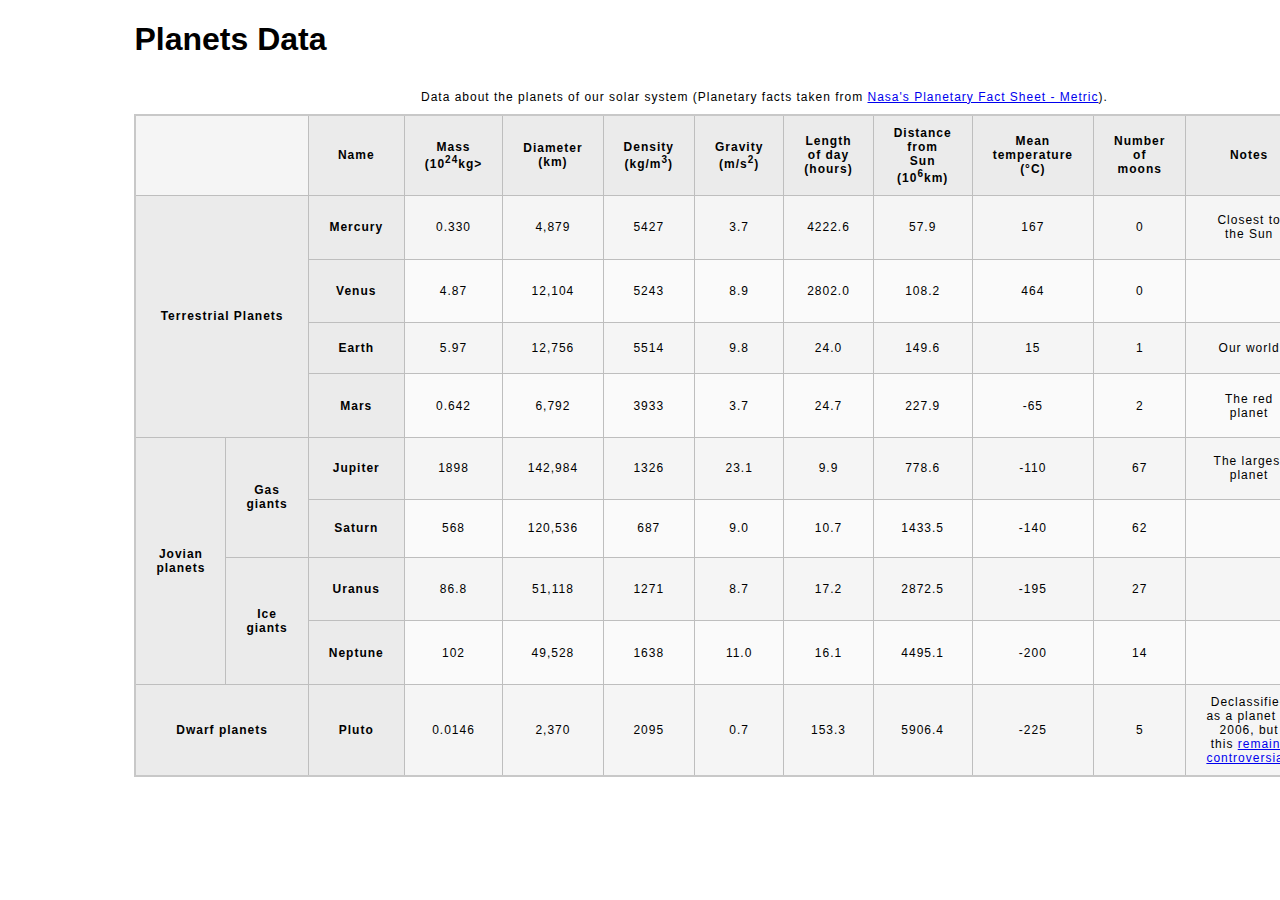
==== planets-table/planets-table/index.html @ 58edf402 "Created a table" ====
<!DOCTYPE html>
<html lang="en">
    <head>
        <meta charset="utf-8">
        <meta name="viewport" content="width=device-width, initial-scale=1.0">
        <meta name="author" content="George Lazar">
        <link href="css/style.css" rel="stylesheet" type="text/css">
    </head>
    <body>

        <!-- Wrap the top-level heading in a header element -->
        <header>
            <h1>Planets Data</h1>
        </header>
        <main>
            <table>
                <caption>
        <!-- Add a main element to contain the table -->
            
            <!-- Add the table element. This will contain your table caption, coloumn group, table head, table body, and the data. -->
                
                <!-- The caption element should be the first child of the table element, and wrap the following text and link.-->
        
                Data about the planets of our solar system (Planetary facts taken from <a href="http://nssdc.gsfc.nasa.gov/planetary/factsheet/">Nasa's Planetary Fact Sheet - Metric</a>).
                </caption>
                <colgroup>
                    <thead>
                        <tr>
                    <td colspan="2" title="Planet Clasification"></td>
                    <th scope="col">Name</th>
                    <th scope="col">Mass (10<sup>24</sup>kg></th>
                    <th scope="col">Diameter (km)</th>
                    <th scope="col">Density (kg/m<sup>3</sup>)</th>
                    <th scope="col">Gravity (m/s<sup>2</sup>)</th>
                    <th scope="col">Length of day (hours)</th>
                    <th scope="col">Distance from Sun (10<sup>6</sup>km)</th>
                    <th scope="col">Mean temperature (°C)</th>
                    <th scope="col">Number of moons</th>
                    <th scope="col">Notes</th>
                    <th scope="col">Image</th>
                   </colgroup>
                </tr>
                       </thead>
                       <tbody>
                           <tr>
                               <th colspan="2" rowspan="4" scope="rowgroup">Terrestrial Planets</th>
                               <th scope="row">Mercury</th>
                               <td>0.330</td>
                               <td>4,879</td>
                               <td>5427</td>
                               <td>3.7</td>
                               <td>4222.6</td>
                               <td>57.9</td>
                               <td>167</td>
                               <td>0</td>
                               <td>Closest to the Sun</td>
                               <td><img src="/planets-table/planets-table/images/mercury.jpg" alt="Venus"></img></td>
                           </tr>
                           <tr>
                               <th scope="row">Venus</th>
                               <td>4.87</td>
                               <td>12,104</td>
                               <td>5243</td>
                               <td>8.9</td>
                               <td>2802.0</td>
                               <td>108.2</td>
                               <td>464</td>
                               <td>0</td>
                               <td></td>
                               <td><img src="/planets-table/planets-table/images/venus.jpg" alt="Venus"></img></td>
                           </tr>
                           <tr>
                               <th scope="row">Earth</th>
                               <td>5.97</td>
                               <td>12,756</td>
                               <td>5514</td>
                               <td>9.8</td>
                               <td>24.0</td>
                               <td>149.6</td>
                               <td>15</td>
                               <td>1</td>
                               <td>Our world</td>
                               <td><img src="/planets-table/planets-table/images/earth.jpg" alt="Earth"></img></td>
                           </tr>
                           <tr>
                               <th scope="row">Mars</th>
                               <td>0.642</td>
                               <td>6,792</td>
                               <td>3933</td>
                               <td>3.7</td>
                               <td>24.7</td>
                               <td>227.9</td>
                               <td>-65</td>
                               <td>2</td>
                               <td>The red planet</td>
                               <td><img src="/planets-table/planets-table/images/mars.jpg" alt="Mars"></img></td>
                           </tr>
                           <tr>
                               <th rowspan="4" scope="rowgroup">Jovian planets</th>
                               <th rowspan="2" scope="rowgroup">Gas giants</th>
                               <th scope="row">Jupiter</th>
                               <td>1898</td>
                               <td>142,984</td>
                               <td>1326</td>
                               <td>23.1</td>
                               <td>9.9</td>
                               <td>778.6</td>
                               <td>-110</td>
                               <td>67</td>
                               <td>The largest planet</td>
                               <td><img src="/planets-table/planets-table/images/jupiter.jpg" alt="Jupiter"></img></td>
                           </tr>
                           <tr>
                               <th scope="row">Saturn</th>
                               <td>568</td>
                               <td>120,536</td>
                               <td>687</td>
                               <td>9.0</td>
                               <td>10.7</td>
                               <td>1433.5</td>
                               <td>-140</td>
                               <td>62</td>
                               <td></td>
                               <td><img src="/planets-table/planets-table/images/saturn.jpg"></img></td>
                           </tr>
                           <tr>
                               <th rowspan="2" scope="rowgroup">Ice giants</th>
                               <th scope="row">Uranus</th>
                               <td>86.8</td>
                               <td>51,118</td>
                               <td>1271</td>
                               <td>8.7</td>
                               <td>17.2</td>
                               <td>2872.5</td>
                               <td>-195</td>
                               <td>27</td>
                               <td></td>
                               <td><img src="/planets-table/planets-table/images/uranus.jpg"></img></td>
                           </tr>
                           <tr>
                               <th scope="row">Neptune</th>
                               <td>102</td>
                               <td>49,528</td>
                               <td>1638</td>
                               <td>11.0</td>
                               <td>16.1</td>
                               <td>4495.1</td>
                               <td>-200</td>
                               <td>14</td>
                               <td></td>
                               <td><img src="/planets-table/planets-table/images/neptune.jpg" alt="Neptune"></img></td>
                           </tr>
                           <tr>
                               <th colspan="2" scope="rowgroup">Dwarf planets</th>
                               <th scope="row">Pluto</th>
                               <td>0.0146</td>
                               <td>2,370</td>
                               <td>2095</td>
                               <td>0.7</td>
                               <td>153.3</td>
                               <td>5906.4</td>
                               <td>-225</td>
                               <td>5</td>
                               <td>Declassified as a planet in 2006, but this <a href="http://www.usatoday.com/story/tech/2014/10/02/pluto-planet-solar-system/16578959/">remains controversial</a>.</td>
                               <td><img src="/planets-table/planets-table/images/pluto.jpg" alt="Pluto"></img></td>
                           </tr> 
                        </tbody>
                    </table>
                </main>
            

        
                <!-- The second child of the table element should be the colgroup element, which also contains several col elements, and helps define the purpose of the table colums. -->
                    
                <!-- The table head element should be the third child of the table element; it will wrap the code and content to define a row of column headers. -->    
                
                <!-- The fourth child of the table element should be the table body element, which will contain the code and content to display rows of data. -->
                    
                <!-- Please note that you do NOT need to add a table footer for this assignment. -->
    </body>
</html>
---- planets-table/planets-table/css/style.css ----
html {
  font-family: sans-serif;
    font-size:16px;
}

header, 
main {
    
    margin:0 auto;
    width:80%;
}

table {
  border-collapse: collapse;
  border: 2px solid rgb(200,200,200);
  letter-spacing: 1px;
  font-size: 0.75rem;
    width:100%;
    max-width:1920px;
}

td, th {
  border: 1px solid rgb(190,190,190);
  padding: .625rem 1.25rem;
}

th {
  background-color: rgb(235,235,235);
}

td {
  text-align: center;
}

tr:nth-child(even) td {
  background-color: rgb(250,250,250);
}

tr:nth-child(odd) td {
  background-color: rgb(245,245,245);
}

col:nth-child(2) {
    border:2px solid #000;
}

caption {
  padding: .625rem;
}

img {
    
    width:100%; max-width:4.53125rem;
    
}
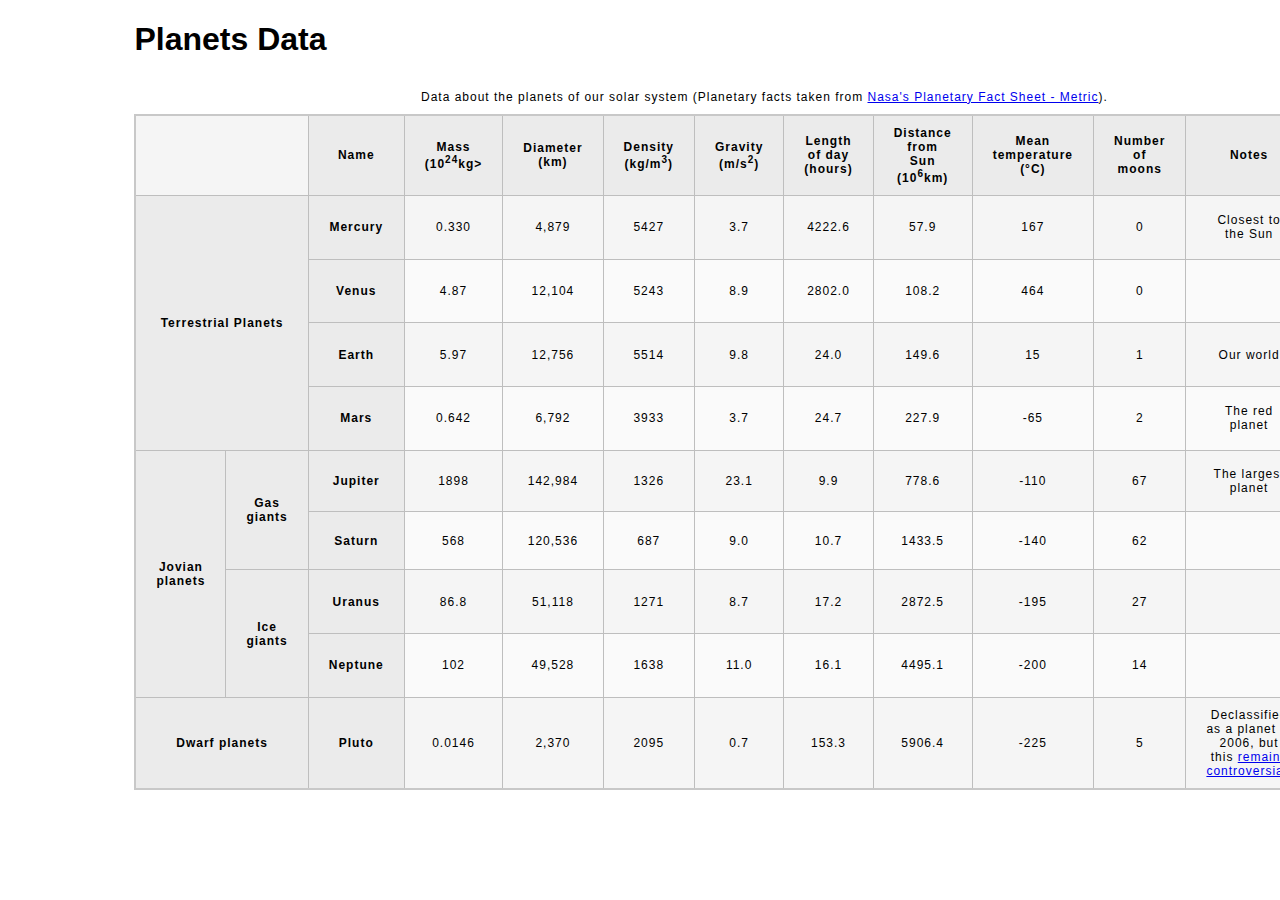
==== commit 5aac484e: "Image fix" ====
--- a/planets-table/planets-table/index.html
+++ b/planets-table/planets-table/index.html
@@ -80,7 +80,7 @@
                                <td>15</td>
                                <td>1</td>
                                <td>Our world</td>
-                               <td><img src="/planets-table/planets-table/images/earth.jpg" alt="Earth"></img></td>
+                               <td><img src="/planets-table/planets-table/images/earth.png" alt="Earth"></img></td>
                            </tr>
                            <tr>
                                <th scope="row">Mars</th>
